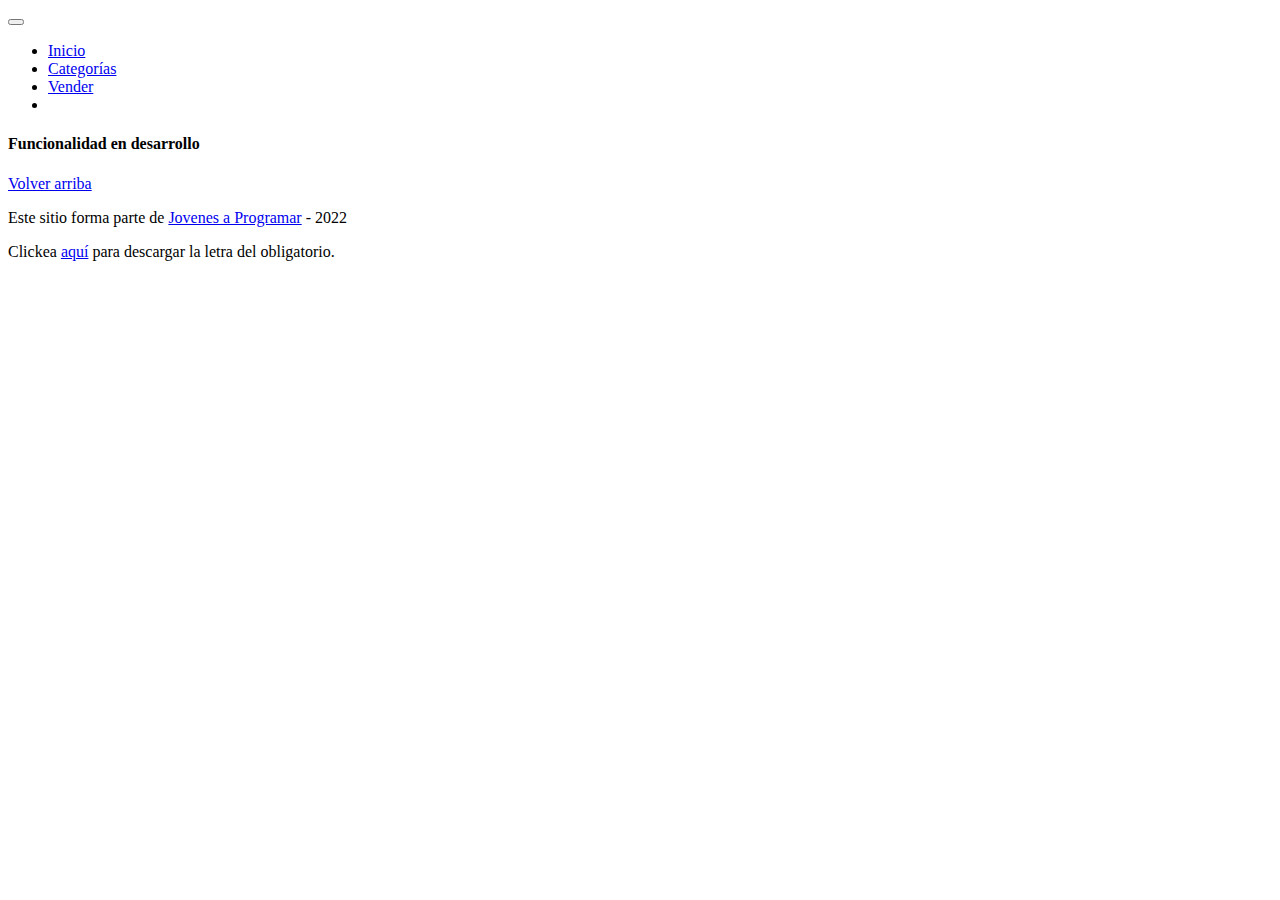
==== cart.html @ d165878c "Login 3.0" ====
<!DOCTYPE html>
<html lang="es">

<head>
  <meta http-equiv="Content-Type" content="text/html; charset=UTF-8">
  <meta name="viewport" content="width=device-width, initial-scale=1, shrink-to-fit=no">
  <title>eMercado - Todo lo que busques está aquí</title>
  <link href="https://fonts.googleapis.com/css?family=Raleway:300,300i,400,400i,700,700i,900,900i" rel="stylesheet">
  <link href="css/bootstrap.min.css" rel="stylesheet">
  <link href="css/font-awesome.min.css" rel="stylesheet">
  <link href="css/styles.css" rel="stylesheet">
</head>

<body>
  <nav class="navbar navbar-expand-lg navbar-dark bg-dark p-1">
    <div class="container">
      <button class="navbar-toggler" type="button" data-bs-toggle="collapse" data-bs-target="#navbarNav"
        aria-controls="navbarNav" aria-expanded="false" aria-label="Toggle navigation">
        <span class="navbar-toggler-icon"></span>
      </button>
      <div class="collapse navbar-collapse" id="navbarNav">
        <ul class="navbar-nav w-100 justify-content-between">
          <li class="nav-item">
            <a class="nav-link" href="home.html">Inicio</a>
          </li>
          <li class="nav-item">
            <a class="nav-link" href="categories.html">Categorías</a>
          </li>
          <li class="nav-item">
            <a class="nav-link" href="sell.html">Vender</a>
          </li>
          <li class="nav-item">
          </li>
        </ul>
      </div>
    </div>
  </nav>
  <main>
    <div class="container">
      <div class="alert alert-danger text-center" role="alert">
        <h4 class="alert-heading">Funcionalidad en desarrollo</h4>
      </div>
    </div>
  </main>
  <footer class="text-muted">
    <div class="container">
      <p class="float-end">
        <a href="#">Volver arriba</a>
      </p>
      <p>Este sitio forma parte de <a href="https://jovenesaprogramar.edu.uy/" target="_blank">Jovenes a Programar</a> -
        2022</p>
      <p>Clickea <a target="_blank" href="Letra.pdf">aquí</a> para descargar la letra del obligatorio.</p>
    </div>
  </footer>
  <div id="spinner-wrapper">
    <div class="lds-ring">
      <div></div>
      <div></div>
      <div></div>
      <div></div>
    </div>
  </div>
  <script src="js/bootstrap.bundle.min.js"></script>
  <script src="js/init.js"></script>
  <script src="js/cart.js"></script>
</body>

</html>
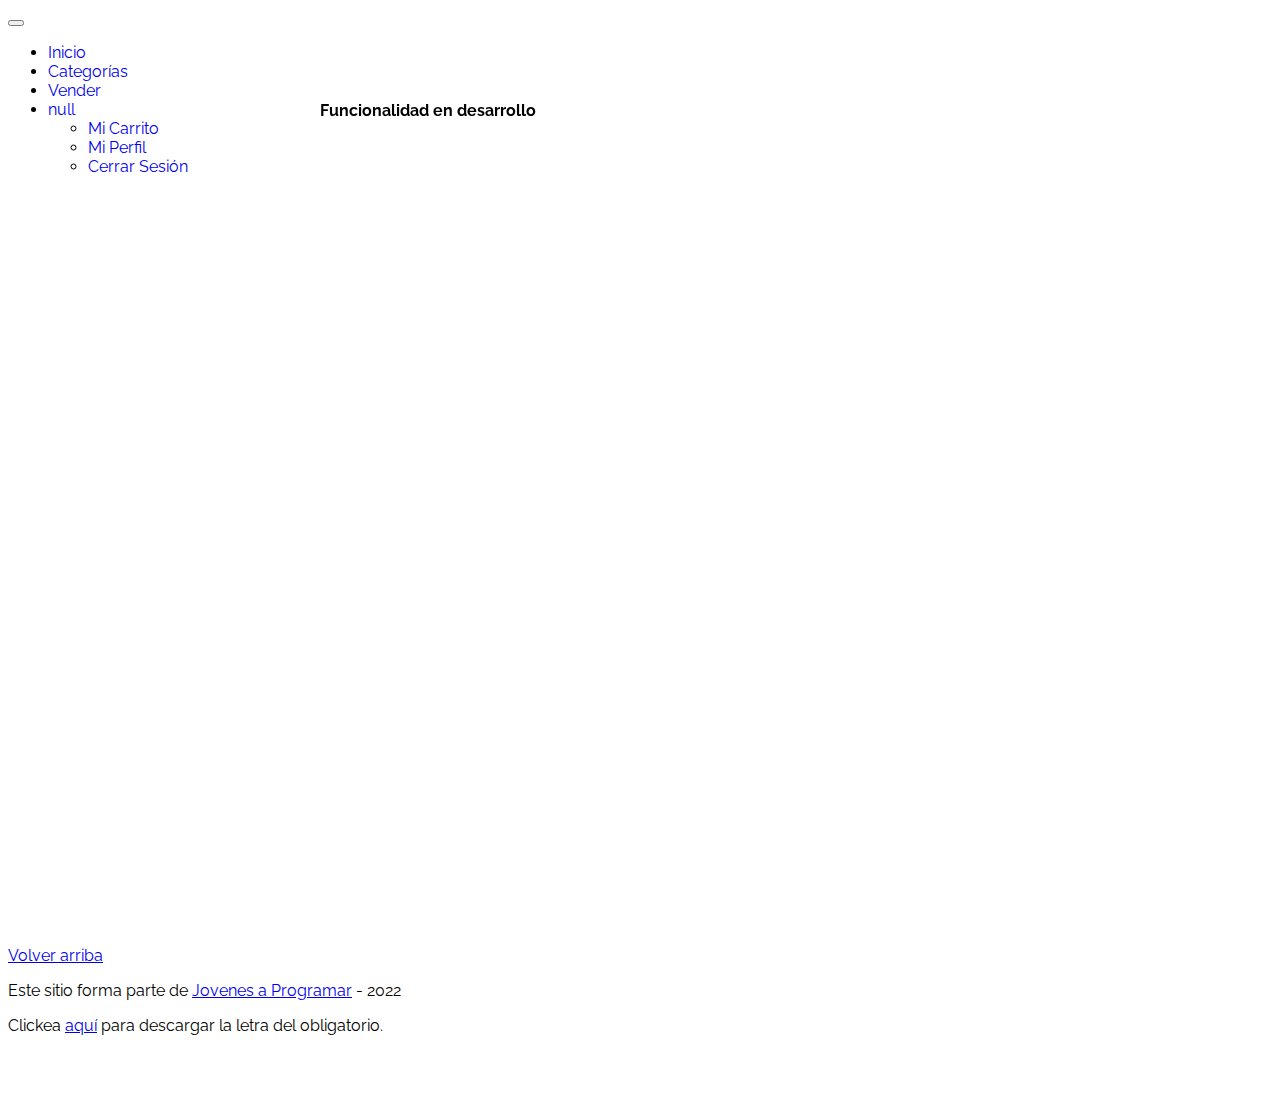
==== commit f7d0fe16: "finish entrega 4" ====
--- a/cart.html
+++ b/cart.html
@@ -30,6 +30,7 @@
             <a class="nav-link" href="sell.html">Vender</a>
           </li>
           <li class="nav-item">
+            <span id="mostrar_nombre"> </span> 
           </li>
         </ul>
       </div>
--- a/css/styles.css
+++ b/css/styles.css
@@ -0,0 +1,253 @@
+.jumbotron,
+.card-body,
+.container,
+.site-header {
+  font-family: 'Raleway', serif !important;
+}
+
+.jumbotron .display-4 {
+  font-weight: bold;
+}
+
+nav a {
+  text-decoration: none;
+}
+
+.bd-placeholder-img {
+  font-size: 1.125rem;
+  text-anchor: middle;
+  -webkit-user-select: none;
+  -moz-user-select: none;
+  -ms-user-select: none;
+  user-select: none;
+}
+
+@media (min-width: 768px) {
+  .bd-placeholder-img-lg {
+    font-size: 3.5rem;
+  }
+}
+
+.jumbotron {
+  height: 50vh;
+  padding: 5em inherit;
+  margin-bottom: 0;
+  background-color: #53C0FB;
+  background: url('../img/cover_back.png');
+  background-size: cover;
+  background-position: center;
+  background-repeat: no-repeat;
+  color: black;
+  font-weight: bold;
+}
+
+@media (min-width: 768px) {
+  .jumbotron {
+    padding-top: 6rem;
+    padding-bottom: 6rem;
+  }
+}
+
+.jumbotron p:last-child {
+  margin-bottom: 0;
+}
+
+.jumbotron-heading {
+  font-weight: 300;
+}
+
+.jumbotron .container {
+  max-width: 40rem;
+  background-color: rgba(255, 255, 255, 0.5);
+  border-radius: 10px;
+  text-shadow: 1px 1px 2px grey;
+}
+
+.jumbotron .lead {
+  font-size: 38px;
+}
+
+footer {
+  padding-top: 3rem;
+  padding-bottom: 3rem;
+}
+
+footer p {
+  margin-bottom: .25rem;
+}
+
+.site-header a {
+  color: white;
+  transition: ease-in-out color .15s;
+}
+
+.site-header .dropdown-menu a {
+  color: black;
+}
+
+.dropzone {
+  border: 2px dashed #0087F7;
+  border-radius: 5px;
+  background: white;
+}
+
+.img-fit {
+  max-height: 100%;
+}
+
+.alert {
+  position: fixed;
+  top: 80px;
+  width: 50%;
+  left: 50%;
+  transform: translate(-50%, 0);
+}
+
+.lds-ring {
+  display: inline-block;
+  position: relative;
+  width: 64px;
+  height: 64px;
+  top: 50%;
+  left: 50%;
+}
+
+.cursor-active {
+  cursor: pointer;
+}
+
+.left {
+  float: left;
+  padding: 4px;
+  background-color: rgba(255, 255, 255, 0.5);
+}
+
+.lds-ring div {
+  box-sizing: border-box;
+  display: block;
+  position: absolute;
+  width: 51px;
+  height: 51px;
+  margin: 6px;
+  border: 6px solid #fff;
+  border-radius: 50%;
+  animation: lds-ring 1.2s cubic-bezier(0.5, 0, 0.5, 1) infinite;
+  border-color: #fff transparent transparent transparent;
+}
+
+.lds-ring div:nth-child(1) {
+  animation-delay: -0.45s;
+}
+
+.lds-ring div:nth-child(2) {
+  animation-delay: -0.3s;
+}
+
+.lds-ring div:nth-child(3) {
+  animation-delay: -0.15s;
+}
+
+@keyframes lds-ring {
+  0% {
+    transform: rotate(0deg);
+  }
+
+  100% {
+    transform: rotate(360deg);
+  }
+}
+
+.signin {
+  width: 100%;
+  max-width: 330px;
+  padding: 15px;
+  margin: auto;
+}
+
+#spinner-wrapper {
+  position: fixed;
+  background-color: rgba(0, 0, 0, 0.5);
+  width: 100%;
+  height: 100%;
+  top: 0;
+  left: 0;
+  z-index: 1021;
+  display: none;
+}
+
+main {
+  min-height: calc(100vh - 210px);
+}
+
+a.custom-card,
+a.custom-card:hover {
+  color: inherit;
+  text-decoration: inherit;
+}
+
+.checked {
+  color: orange;
+}
+
+.login { 
+  width: 100%;
+  padding: 12px 20px;
+  margin: 15px 0;
+  display: inline-block;
+  border: 1px solid #ccc;
+  box-sizing: border-box;
+  text-align: center;
+}
+
+.login-button {
+  background-color: #0087F7 ;
+  color: white;
+  padding: 14px 20px;
+  margin: 20px 0;
+  border: none;
+  cursor: pointer;
+  width: 100%;
+}
+
+.login-input {
+ 
+  border: 1px solid #0087F7;
+  width: 100%;
+  max-width: 400px;
+  margin: 0 auto;
+  display: flex;
+  flex-direction: column;
+  justify-content: center;
+  align-items: center;
+  
+}
+
+.normal-font { 
+  font-weight:normal;
+  font-family: 'Raleway', serif 
+}
+
+.imagenProd{ 
+  max-width: 300px;
+}
+
+.ImputPunt{
+  max-width: 40px;
+  margin: 5px;
+}
+
+.ImputOpinion{
+  width: 100%;
+  max-width: 330px;
+  padding: 15px;
+  margin: 5px;
+}
+
+.submitButton{
+  background-color: #0087F7 ;
+  color: white;
+  padding: 14px 20px;
+  border: none;
+  cursor: pointer;
+  margin: 5px;
+}
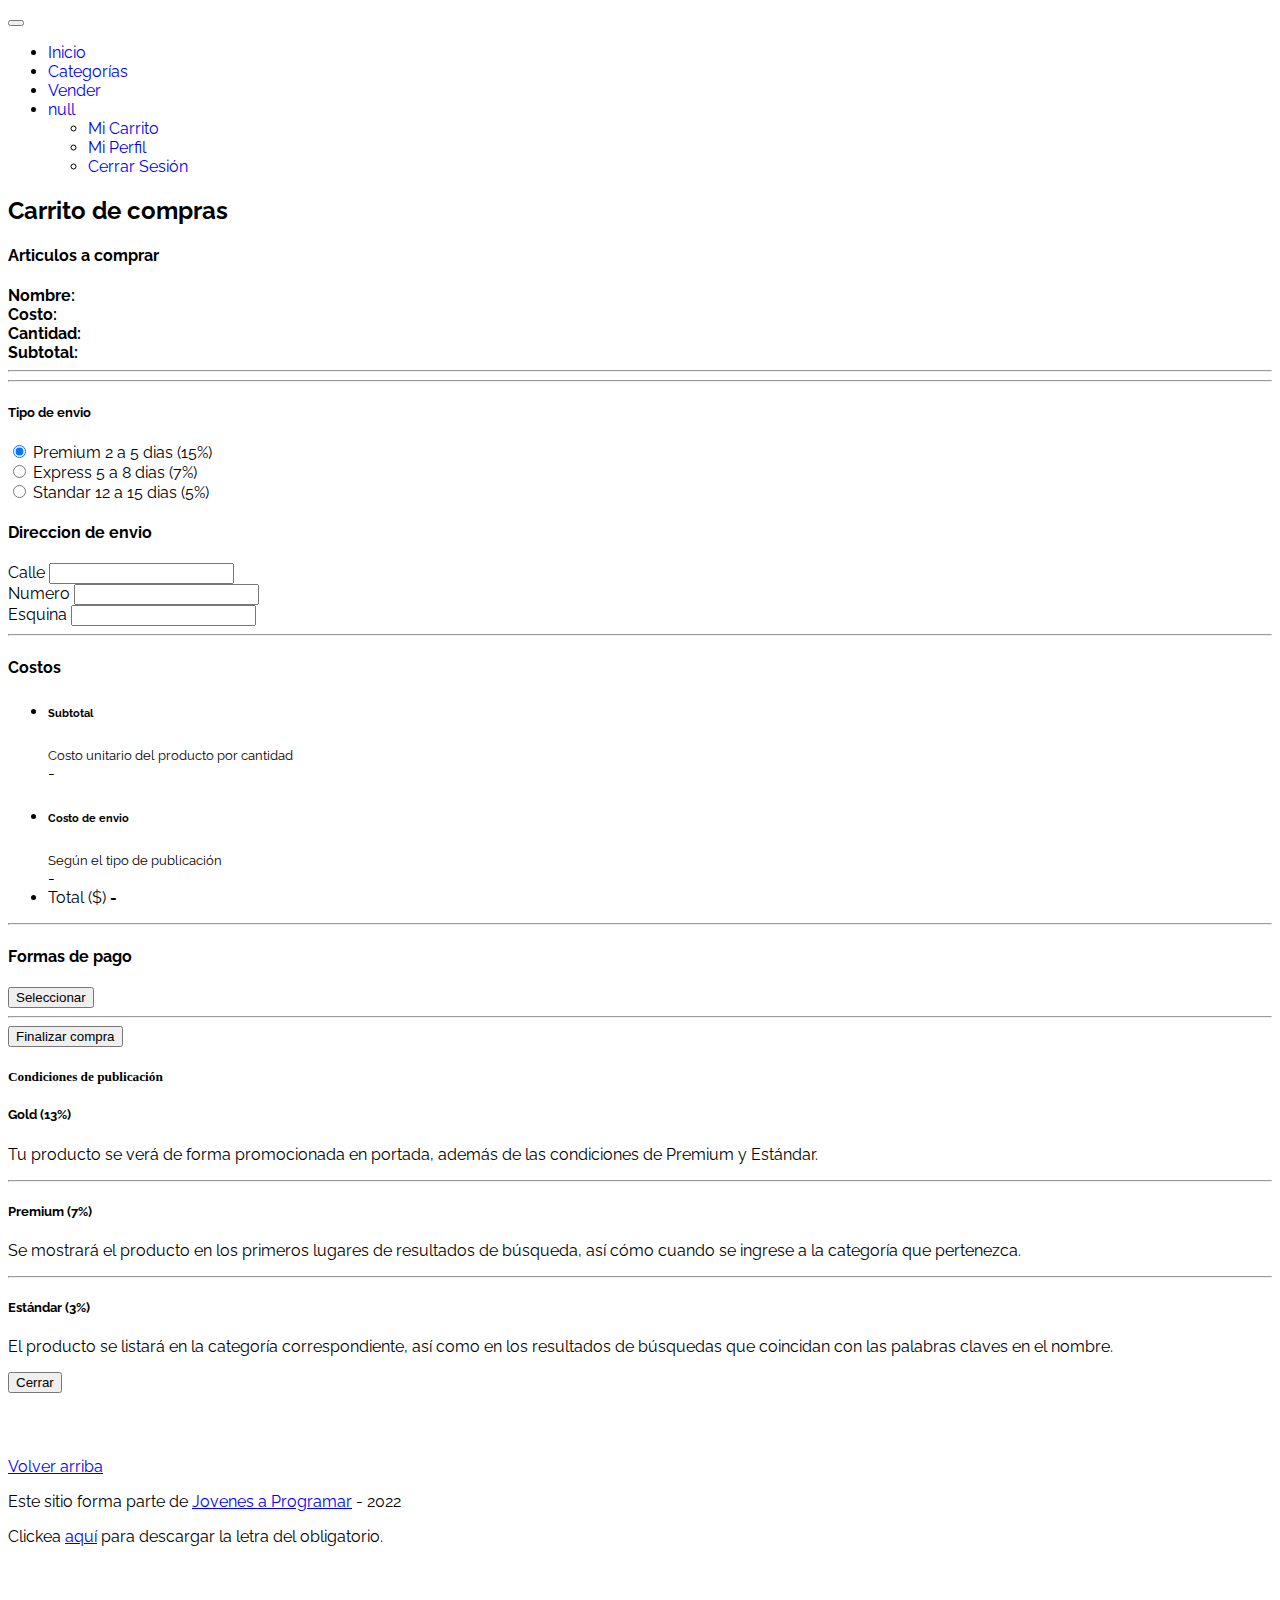
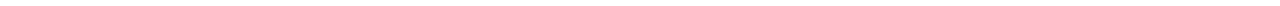
==== commit e9ff6be0: "starting entrega 6" ====
--- a/cart.html
+++ b/cart.html
@@ -36,13 +36,146 @@
       </div>
     </div>
   </nav>
-  <main>
-    <div class="container">
-      <div class="alert alert-danger text-center" role="alert">
-        <h4 class="alert-heading">Funcionalidad en desarrollo</h4>
+  <main class="pb-5 container">
+    <div class="text-center p-4">
+      <h2>Carrito de compras</h2>
+    </div>
+    <div class="col-md-8 order-md-1">
+      <h4 class="mb-3">Articulos a comprar</h4>
+    </div>
+    <div class="text-center p-2">
+      <div class="row align-items-start">
+        <div class="col">
+        </div>
+        <div class="col">
+          <b>Nombre: </b>
+        </div>
+        <div class="col">
+          <b> Costo: </b>
+        </div>
+        <div class="col">
+          <b> Cantidad: </b>
+        </div>
+        <div class="col">
+          <b> Subtotal: </b>
+        </div>
+      </div> 
+      <hr>
+    </div> 
+    <div class="container" id="mostrar">
+    </div>
+    <div class="row justify-content-md-center">
+      <hr>
+      <h5 class="mb-3">Tipo de envio</h5>
+            <div class="d-block my-3">
+              <div class="custom-control custom-radio">
+                <input id="premiumradio" name="publicationType" type="radio" class="custom-control-input" checked=""
+                  required="">
+                <label class="custom-control-label" for="premiumradio">Premium 2 a 5 dias (15%)</label>
+              </div>
+              <div class="custom-control custom-radio">
+                <input id="expressradio" name="publicationType" type="radio" class="custom-control-input" required="">
+                <label class="custom-control-label" for="expressradio">Express 5 a 8 dias (7%)</label>
+              </div>
+              <div class="custom-control custom-radio">
+                <input id="standardradio" name="publicationType" type="radio" class="custom-control-input" required="">
+                <label class="custom-control-label" for="standardradio">Standar 12 a 15 dias (5%) </label>
+              </div>
+            </div>
+      </div>   
+        <div class="col-md-8 order-md-1">
+          <h4 class="mb-3">Direccion de envio</h4>
+            <div class="row">
+              <div class="col-md-8 mb-1">
+                <label>Calle</label>
+                <input type="text" class="form-control">
+              </div>
+            </div>
+            <div class="row">
+              <div class="col-md-2 order-md-1">
+                <label>Numero</label>
+                <input type="text" class="form-control" >
+              </div>
+            </div>
+            <div class="row">
+              <div class="col-md-8 order-md-1">
+                <label>Esquina</label>
+                <input type="text" class="form-control" >
+              </div> 
+            </div>
+        </div>
+        <hr>
+        <div>
+          <h4 class="mb-3">Costos</h4>
+          <ul class="list-group mb-3">
+            <li class="list-group-item d-flex justify-content-between lh-condensed">
+              <div>
+                <h6 class="my-0">Subtotal</h6>
+                <small class="text-muted">Costo unitario del producto por cantidad</small>
+              </div>
+              <span class="text-muted" id="productCostText">-</span>
+            </li>
+            <li class="list-group-item d-flex justify-content-between lh-condensed">
+              <div>
+                <h6 class="my-0">Costo de envio</h6>
+                <small class="text-muted">Según el tipo de publicación</small>
+              </div>
+              <span class="text-muted" id="comissionText">-</span>
+            </li>
+            <li class="list-group-item d-flex justify-content-between">
+              <span>Total ($)</span>
+              <strong id="totalCostText">-</strong>
+            </li>
+          </ul>
+          <hr >
+        </div>
+        <div class="d-block my-3">  
+          <h4 class="mb-3">Formas de pago</h4>
+          <div class="row">
+            <button type="button" class="m-1 btn btn-link" data-bs-toggle="modal"
+              data-bs-target="#paymetods">Seleccionar</button>
+          </div>
+        </div>
+        <hr>
+        <div class="d-block my-3">  
+          <div class="row">
+            <button type="button" class="btn btn-primary btn-lg btn-block">Finalizar compra</button>
+          </div>
+        </div>
+  </main>
+  <div class="modal fade" tabindex="-1" role="dialog" id="paymetods">
+    <div class="modal-dialog" role="document">
+      <div class="modal-content">
+        <div class="modal-header">
+          <h5 class="modal-title">Condiciones de publicación</h5>
+        </div>
+        <div class="modal-body">
+          <div class="container">
+            <div class="row">
+              <h5 class="text-warning">Gold (13%)</h5>
+              <p class="muted text-justify">Tu producto se verá de forma promocionada en portada, además de las
+                condiciones de Premium y Estándar.</p>
+            </div>
+            <hr>
+            <div class="row">
+              <h5 class="text-primary">Premium (7%)</h5>
+              <p class="muted text-justify">Se mostrará el producto en los primeros lugares de resultados de búsqueda,
+                así cómo cuando se ingrese a la categoría que pertenezca.</p>
+            </div>
+            <hr>
+            <div class="row">
+              <h5 class="text-secondary">Estándar (3%)</h5>
+              <p class="muted text-justify">El producto se listará en la categoría correspondiente, así como en los
+                resultados de búsquedas que coincidan con las palabras claves en el nombre.</p>
+            </div>
+          </div>
+        </div>
+        <div class="modal-footer">
+          <button type="button" class="btn btn-primary" data-bs-dismiss="modal">Cerrar</button>
+        </div>
       </div>
     </div>
-  </main>
+  </div>
   <footer class="text-muted">
     <div class="container">
       <p class="float-end">
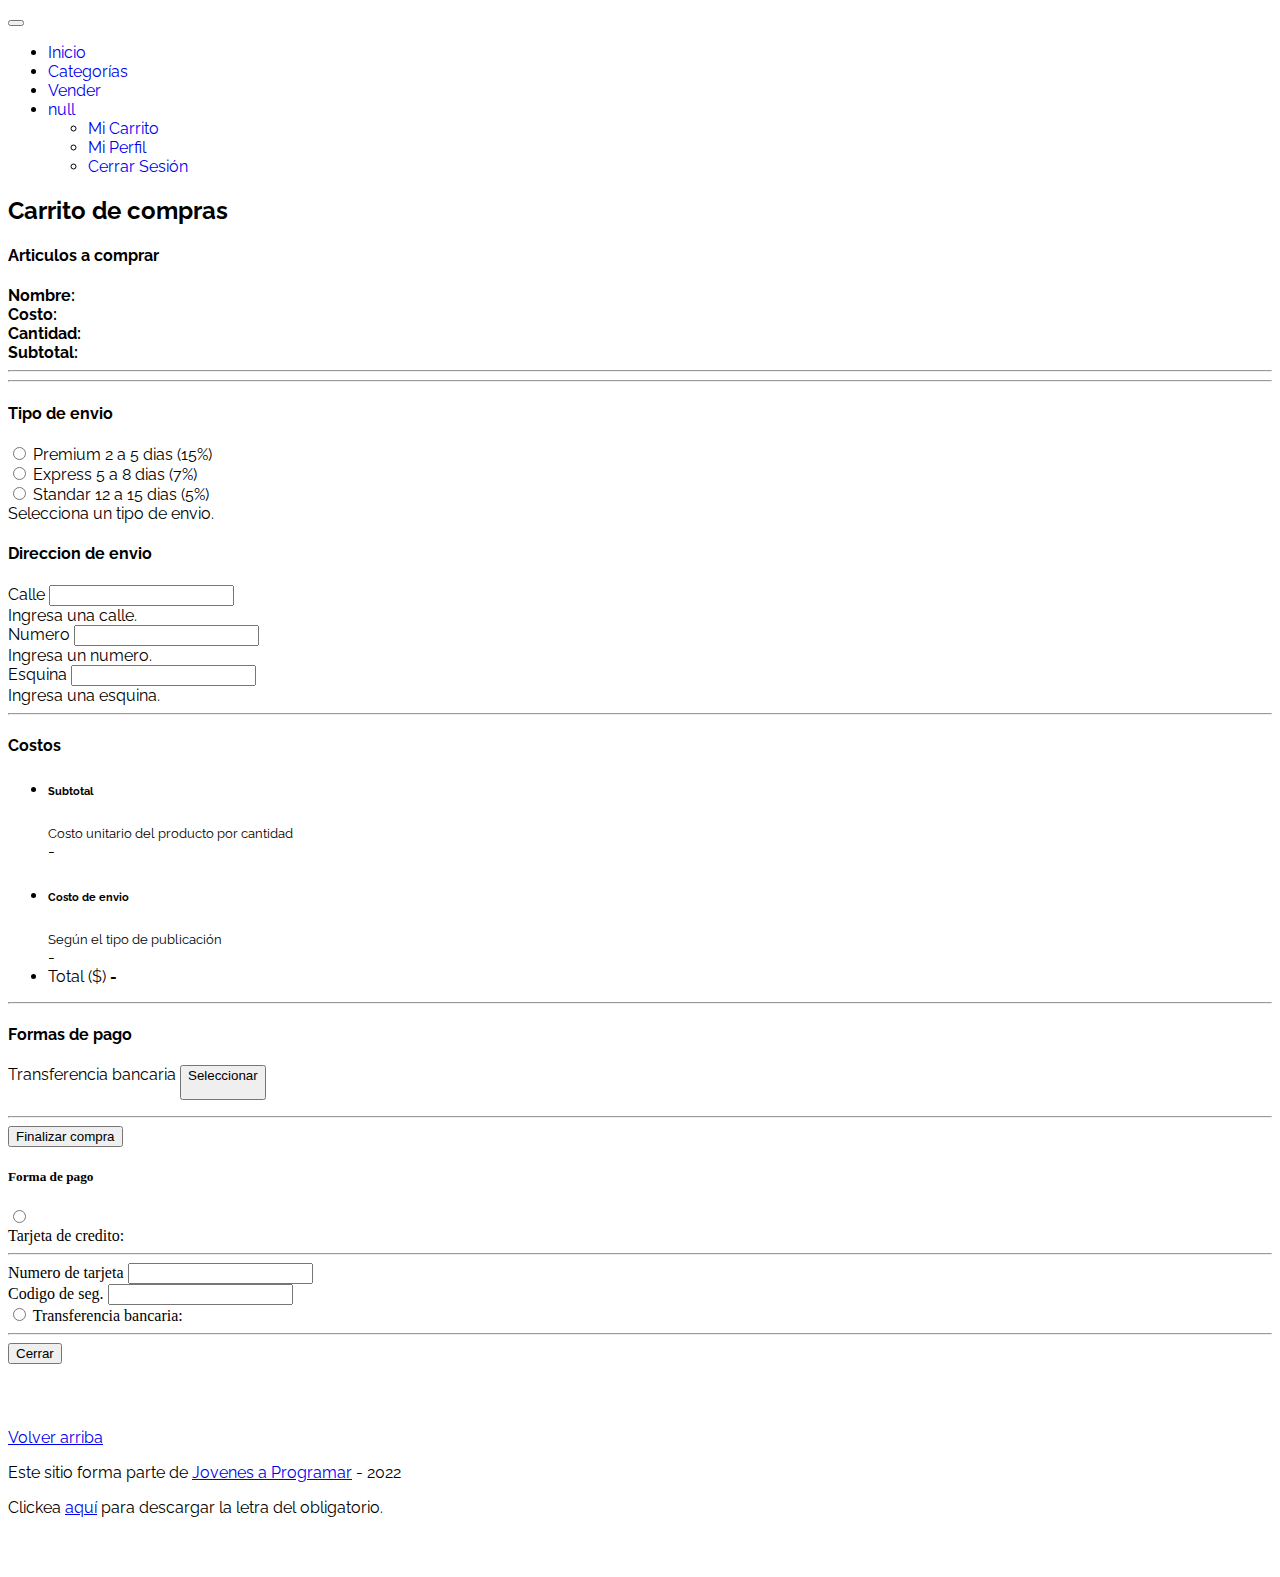
==== commit 517cc50f: "agregando funcionalidades entrega 6" ====
--- a/cart.html
+++ b/cart.html
@@ -30,145 +30,159 @@
             <a class="nav-link" href="sell.html">Vender</a>
           </li>
           <li class="nav-item">
-            <span id="mostrar_nombre"> </span> 
+            <span id="mostrar_nombre"> </span>
           </li>
         </ul>
       </div>
     </div>
   </nav>
   <main class="pb-5 container">
-    <div class="text-center p-4">
-      <h2>Carrito de compras</h2>
-    </div>
-    <div class="col-md-8 order-md-1">
-      <h4 class="mb-3">Articulos a comprar</h4>
-    </div>
-    <div class="text-center p-2">
-      <div class="row align-items-start">
-        <div class="col">
-        </div>
-        <div class="col">
-          <b>Nombre: </b>
-        </div>
-        <div class="col">
-          <b> Costo: </b>
-        </div>
-        <div class="col">
-          <b> Cantidad: </b>
-        </div>
-        <div class="col">
-          <b> Subtotal: </b>
-        </div>
-      </div> 
+  <form action="#" method="get" class="row mt-4 needs-validation" id="form" novalidate>
+      <div class="text-center p-4">
+        <h2>Carrito de compras</h2>
+      </div>
+      <div class="col-md-8">
+        <h4 class="mb-3">Articulos a comprar</h4>
+      </div>
+      <div class="text-center p-2">
+        <div class="row align-items-start">
+          <div class="col">
+          </div>
+          <div class="col">
+            <b>Nombre: </b>
+          </div>
+          <div class="col">
+            <b> Costo: </b>
+          </div>
+          <div class="col">
+            <b> Cantidad: </b>
+          </div>
+          <div class="col">
+            <b> Subtotal: </b>
+          </div>
+        </div>
+        <hr>
+      </div>
+      <div class="container" id="mostrar">
+      </div>
       <hr>
-    </div> 
-    <div class="container" id="mostrar">
-    </div>
-    <div class="row justify-content-md-center">
+      <div class="col-md-8">
+        <h4 class="mb-3">Tipo de envio </h4>
+        <div class="d-block my-3">
+          <div class="custom-control custom-radio">
+            <input id="premiumRadio" name="publicationType" type="radio" class="custom-control-input" required>
+            <label class="custom-control-label" for="premiumRadio">Premium 2 a 5 dias (15%)</label>
+          </div>
+          <div class="custom-control custom-radio">
+            <input id="expressRadio" name="publicationType" type="radio" class="custom-control-input" required>
+            <label class="custom-control-label" for="expressRadio">Express 5 a 8 dias (7%)</label>
+          </div>
+          <div class="custom-control custom-radio">
+            <input id="standardRadio" name="publicationType" type="radio" class="custom-control-input" required>
+            <label class="custom-control-label" for="standardRadio">Standar 12 a 15 dias (5%) </label>
+            <div class="invalid-feedback">
+              Selecciona un tipo de envio.
+            </div>
+          </div>
+        </div>
+      </div>
+      <div class="col-md-8">
+        <h4 class="mb-3">Direccion de envio</h4>
+        <div class="row">
+          <div class="col-md-8 mb-1">
+            <label>Calle</label>
+            <input type="text" class="form-control" id="calle" required>
+            <div class="invalid-feedback">
+              Ingresa una calle.
+            </div>
+          </div>
+        </div>
+        <div class="row">
+          <div class="col-md-3">
+            <label>Numero</label>
+            <input type="number" class="form-control" id="numero" required>
+            <div class="invalid-feedback">
+              Ingresa un numero.
+            </div>
+          </div>
+        </div>
+        <div class="row">
+          <div class="col-md-8">
+            <label>Esquina</label>
+            <input type="text" class="form-control" id="esquina" required>
+            <div class="invalid-feedback">
+              Ingresa una esquina.
+            </div>
+          </div>
+        </div>
+      </div>
+      <div>
+        <hr>
+        <h4 class="mb-3">Costos</h4>
+        <ul class="list-group mb-3">
+          <li class="list-group-item d-flex justify-content-between lh-condensed">
+            <div>
+              <h6 class="my-0">Subtotal</h6>
+              <small class="text-muted">Costo unitario del producto por cantidad</small>
+            </div>
+            <span class="text-muted" id="productCostText">-</span>
+          </li>
+          <li class="list-group-item d-flex justify-content-between lh-condensed">
+            <div>
+              <h6 class="my-0">Costo de envio</h6>
+              <small class="text-muted">Según el tipo de publicación</small>
+            </div>
+            <span class="text-muted" id="mailingText">-</span>
+          </li>
+          <li class="list-group-item d-flex justify-content-between">
+            <span>Total ($)</span>
+            <strong id="totalCostText">-</strong>
+          </li>
+        </ul>
+        <hr>
+      </div>
+      <div class="col-sm-12">
+        <h4 class="mb-3">Formas de pago</h4>
+        <p> Transferencia bancaria
+          <button type="button" class="btn btn-link ps-1 mt-2" data-bs-toggle="modal" data-bs-target="#paymetods" id="btn">
+            Seleccionar
+        </p>
+        </button>
+        <p style="display: inline;" class="text-danger" id="payMetod"></p>
+      </div>
       <hr>
-      <h5 class="mb-3">Tipo de envio</h5>
-            <div class="d-block my-3">
-              <div class="custom-control custom-radio">
-                <input id="premiumradio" name="publicationType" type="radio" class="custom-control-input" checked=""
-                  required="">
-                <label class="custom-control-label" for="premiumradio">Premium 2 a 5 dias (15%)</label>
-              </div>
-              <div class="custom-control custom-radio">
-                <input id="expressradio" name="publicationType" type="radio" class="custom-control-input" required="">
-                <label class="custom-control-label" for="expressradio">Express 5 a 8 dias (7%)</label>
-              </div>
-              <div class="custom-control custom-radio">
-                <input id="standardradio" name="publicationType" type="radio" class="custom-control-input" required="">
-                <label class="custom-control-label" for="standardradio">Standar 12 a 15 dias (5%) </label>
-              </div>
-            </div>
-      </div>   
-        <div class="col-md-8 order-md-1">
-          <h4 class="mb-3">Direccion de envio</h4>
-            <div class="row">
-              <div class="col-md-8 mb-1">
-                <label>Calle</label>
-                <input type="text" class="form-control">
-              </div>
-            </div>
-            <div class="row">
-              <div class="col-md-2 order-md-1">
-                <label>Numero</label>
-                <input type="text" class="form-control" >
-              </div>
-            </div>
-            <div class="row">
-              <div class="col-md-8 order-md-1">
-                <label>Esquina</label>
-                <input type="text" class="form-control" >
-              </div> 
-            </div>
-        </div>
-        <hr>
-        <div>
-          <h4 class="mb-3">Costos</h4>
-          <ul class="list-group mb-3">
-            <li class="list-group-item d-flex justify-content-between lh-condensed">
-              <div>
-                <h6 class="my-0">Subtotal</h6>
-                <small class="text-muted">Costo unitario del producto por cantidad</small>
-              </div>
-              <span class="text-muted" id="productCostText">-</span>
-            </li>
-            <li class="list-group-item d-flex justify-content-between lh-condensed">
-              <div>
-                <h6 class="my-0">Costo de envio</h6>
-                <small class="text-muted">Según el tipo de publicación</small>
-              </div>
-              <span class="text-muted" id="comissionText">-</span>
-            </li>
-            <li class="list-group-item d-flex justify-content-between">
-              <span>Total ($)</span>
-              <strong id="totalCostText">-</strong>
-            </li>
-          </ul>
-          <hr >
-        </div>
-        <div class="d-block my-3">  
-          <h4 class="mb-3">Formas de pago</h4>
-          <div class="row">
-            <button type="button" class="m-1 btn btn-link" data-bs-toggle="modal"
-              data-bs-target="#paymetods">Seleccionar</button>
-          </div>
-        </div>
-        <hr>
-        <div class="d-block my-3">  
-          <div class="row">
-            <button type="button" class="btn btn-primary btn-lg btn-block">Finalizar compra</button>
-          </div>
-        </div>
+      <div class="d-block my-3">
+        <div class="row">
+          <button type="submit" class="btn btn-primary btn-lg btn-block">Finalizar compra</button>
+        </div>
+      </div>
+  </form>
   </main>
   <div class="modal fade" tabindex="-1" role="dialog" id="paymetods">
     <div class="modal-dialog" role="document">
       <div class="modal-content">
         <div class="modal-header">
-          <h5 class="modal-title">Condiciones de publicación</h5>
+          <h5 class="modal-title">Forma de pago</h5>
         </div>
         <div class="modal-body">
-          <div class="container">
-            <div class="row">
-              <h5 class="text-warning">Gold (13%)</h5>
-              <p class="muted text-justify">Tu producto se verá de forma promocionada en portada, además de las
-                condiciones de Premium y Estándar.</p>
-            </div>
-            <hr>
-            <div class="row">
-              <h5 class="text-primary">Premium (7%)</h5>
-              <p class="muted text-justify">Se mostrará el producto en los primeros lugares de resultados de búsqueda,
-                así cómo cuando se ingrese a la categoría que pertenezca.</p>
-            </div>
-            <hr>
-            <div class="row">
-              <h5 class="text-secondary">Estándar (3%)</h5>
-              <p class="muted text-justify">El producto se listará en la categoría correspondiente, así como en los
-                resultados de búsquedas que coincidan con las palabras claves en el nombre.</p>
-            </div>
-          </div>
+          <input type="radio" class="form-check-input " id="terminos" required>
+          <div class="invalid-feedback">
+          </div>
+          <label class="form-check-label " for="terminos">Tarjeta de credito:</label>
+          <hr>
+          <div class="form-row">
+            <div class="col-md-6">
+              <label for="inputEmail4">Numero de tarjeta</label>
+              <input type="number" class="form-control">
+            </div>
+            <div class="col-md-3">
+              <label>Codigo de seg.</label>
+              <input type="number" class="form-control">
+            </div>
+          </div>  
+          <input type="radio" class="form-check-input " id="terminos" required>
+          <label class="form-check-label " for="terminos">Transferencia bancaria:</label>
+          <hr>
         </div>
         <div class="modal-footer">
           <button type="button" class="btn btn-primary" data-bs-dismiss="modal">Cerrar</button>
--- a/css/styles.css
+++ b/css/styles.css
@@ -231,12 +231,12 @@
   max-width: 300px;
 }
 
-.ImputPunt{
+.InputPunt{
   max-width: 40px;
   margin: 5px;
 }
 
-.ImputOpinion{
+.InputOpinion{
   width: 100%;
   max-width: 330px;
   padding: 15px;
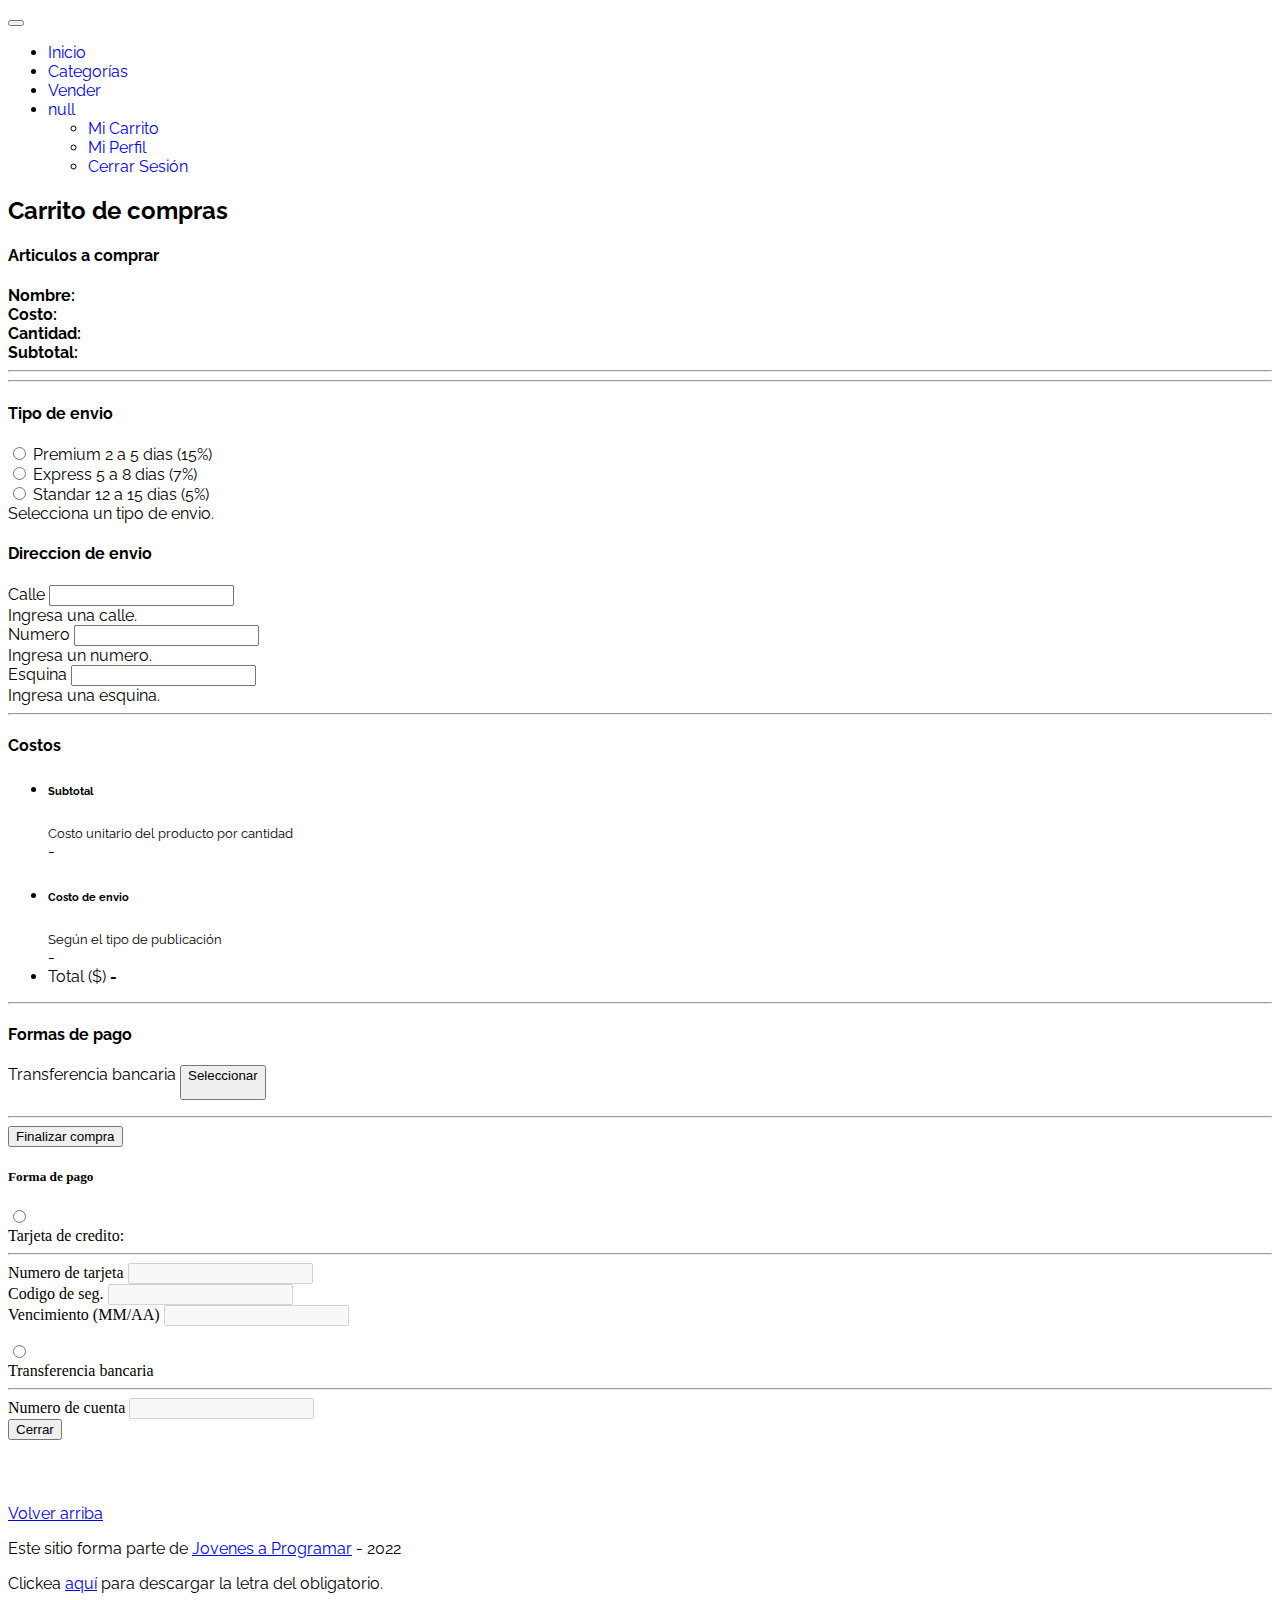
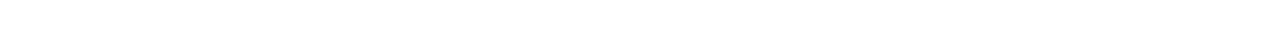
==== commit deb22961: "Finish entrega 6" ====
--- a/cart.html
+++ b/cart.html
@@ -37,7 +37,7 @@
     </div>
   </nav>
   <main class="pb-5 container">
-  <form action="#" method="get" class="row mt-4 needs-validation" id="form" novalidate>
+    <form  method="get" class="row mt-4 needs-validation" id="form" novalidate>
       <div class="text-center p-4">
         <h2>Carrito de compras</h2>
       </div>
@@ -70,15 +70,15 @@
         <h4 class="mb-3">Tipo de envio </h4>
         <div class="d-block my-3">
           <div class="custom-control custom-radio">
-            <input id="premiumRadio" name="publicationType" type="radio" class="custom-control-input" required>
+            <input id="premiumRadio" name="sendingType" type="radio" class="custom-control-input" required>
             <label class="custom-control-label" for="premiumRadio">Premium 2 a 5 dias (15%)</label>
           </div>
           <div class="custom-control custom-radio">
-            <input id="expressRadio" name="publicationType" type="radio" class="custom-control-input" required>
+            <input id="expressRadio" name="sendingType" type="radio" class="custom-control-input" required>
             <label class="custom-control-label" for="expressRadio">Express 5 a 8 dias (7%)</label>
           </div>
           <div class="custom-control custom-radio">
-            <input id="standardRadio" name="publicationType" type="radio" class="custom-control-input" required>
+            <input id="standardRadio" name="sendingType" type="radio" class="custom-control-input" required>
             <label class="custom-control-label" for="standardRadio">Standar 12 a 15 dias (5%) </label>
             <div class="invalid-feedback">
               Selecciona un tipo de envio.
@@ -96,8 +96,6 @@
               Ingresa una calle.
             </div>
           </div>
-        </div>
-        <div class="row">
           <div class="col-md-3">
             <label>Numero</label>
             <input type="number" class="form-control" id="numero" required>
@@ -105,7 +103,6 @@
               Ingresa un numero.
             </div>
           </div>
-        </div>
         <div class="row">
           <div class="col-md-8">
             <label>Esquina</label>
@@ -144,7 +141,8 @@
       <div class="col-sm-12">
         <h4 class="mb-3">Formas de pago</h4>
         <p> Transferencia bancaria
-          <button type="button" class="btn btn-link ps-1 mt-2" data-bs-toggle="modal" data-bs-target="#paymetods" id="btn">
+          <button type="button" class="btn btn-link ps-1 mt-2" data-bs-toggle="modal" data-bs-target="#paymetods"
+            id="btn">
             Seleccionar
         </p>
         </button>
@@ -156,7 +154,7 @@
           <button type="submit" class="btn btn-primary btn-lg btn-block">Finalizar compra</button>
         </div>
       </div>
-  </form>
+    </form>
   </main>
   <div class="modal fade" tabindex="-1" role="dialog" id="paymetods">
     <div class="modal-dialog" role="document">
@@ -164,31 +162,47 @@
         <div class="modal-header">
           <h5 class="modal-title">Forma de pago</h5>
         </div>
-        <div class="modal-body">
-          <input type="radio" class="form-check-input " id="terminos" required>
-          <div class="invalid-feedback">
-          </div>
-          <label class="form-check-label " for="terminos">Tarjeta de credito:</label>
-          <hr>
-          <div class="form-row">
-            <div class="col-md-6">
-              <label for="inputEmail4">Numero de tarjeta</label>
-              <input type="number" class="form-control">
-            </div>
-            <div class="col-md-3">
-              <label>Codigo de seg.</label>
-              <input type="number" class="form-control">
-            </div>
-          </div>  
-          <input type="radio" class="form-check-input " id="terminos" required>
-          <label class="form-check-label " for="terminos">Transferencia bancaria:</label>
-          <hr>
+        <div class="modal-body">  
+          <div class="custom-control custom-radio">
+            <input type="radio" class="custom-control-input" id="payElection" name="payingType" required>
+            <div class="invalid-feedback"> </div>
+            <label class="custom-control-label" for="payElection">Tarjeta de credito:</label>
+          </div>
+            <hr>
+            <div id="cardMethod">
+              <div class="row"> 
+                <div class="col">
+                  <label for="cardNumber" > Numero de tarjeta </label>
+                  <input id='cardNumber' type="number">
+                </div>
+                <div class="col">
+                  <label for="securtityCode"> Codigo de seg. </label>
+                  <input id="securityCode" type="number"> 
+                </div>
+              </div> 
+              <div class="form-group col-md-6">
+                <label for="exiprationDate"> Vencimiento (MM/AA) </label>
+                <input id='exiprationDate' type="text" >
+              </div>
+             </div>
+            <p>
+            <div>
+              <input type="radio" class="custom-control-input" id="payElection2" name="payingType" required>
+              <div class="invalid-feedback"> </div>
+              <label class="custom-control-label" for="payElection2">Transferencia bancaria</label>
+            </div>
+            <hr>
+            <div class="col-md-8 mb-1">
+              <label for="bankMethod" > Numero de cuenta </label>
+              <input id="bankMethod" type="number" disabled> 
+            </div>
         </div>
         <div class="modal-footer">
           <button type="button" class="btn btn-primary" data-bs-dismiss="modal">Cerrar</button>
         </div>
       </div>
-    </div>
+    </div> 
+  </div>
   </div>
   <footer class="text-muted">
     <div class="container">
